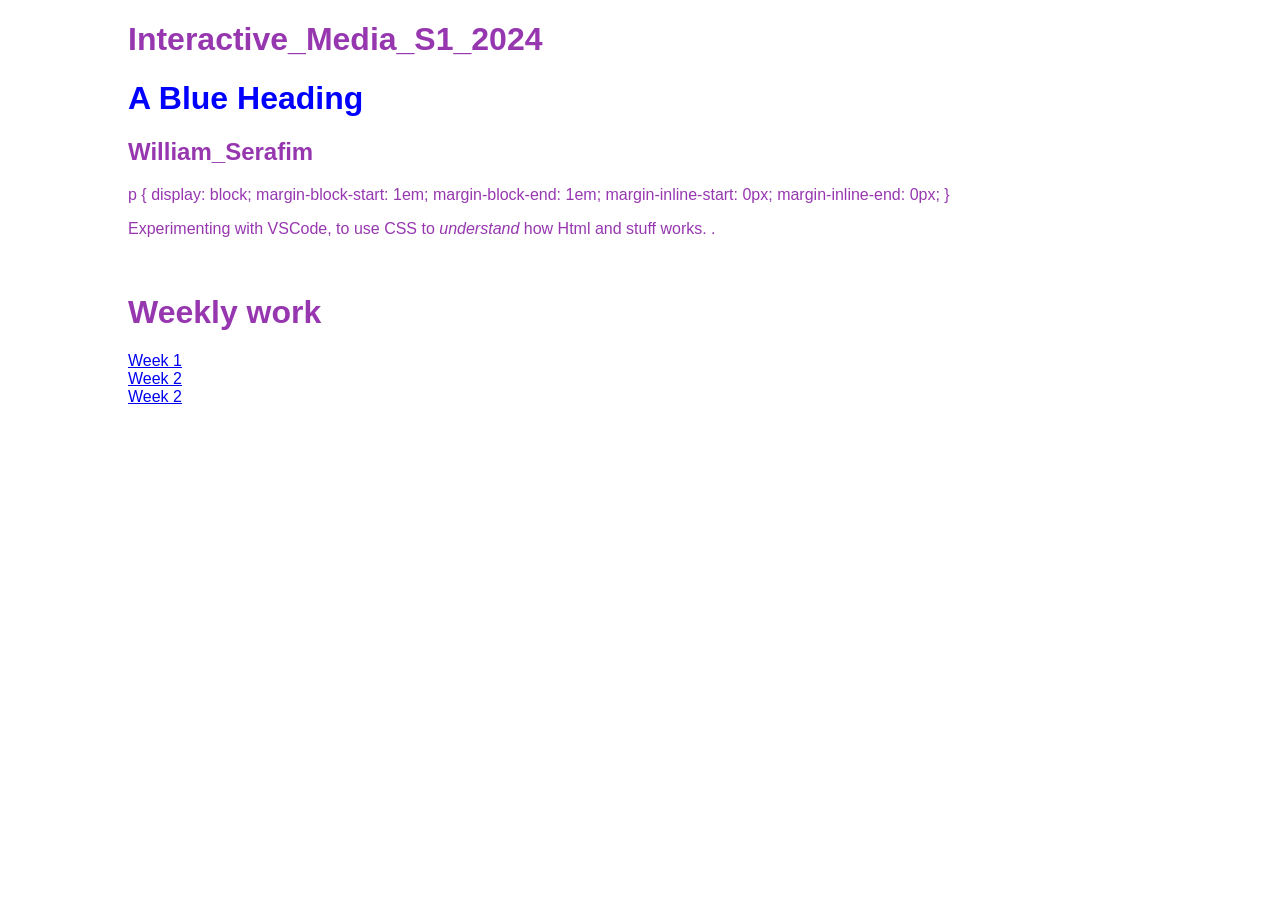
==== index.html @ 9332f7a3 "Add files via upload" ====
<!DOCTYPE html>
<html lang="en">
<head>
<meta charset="UTF-8" />
<meta name="viewport" content="width=device-width, initial-scale=1.0" />
<title>INTERACTIVE MEDIA 2024 WORKBOOK</title>
        <style>
            body {
                font-family: Arial, Arial, Helvetica, sans-serif, sans-serif;
                text-align: left;
                margin: 0% 10%;
                color: rgb(151, 55, 176);
            }
        </style>
</head>
<body>
<div class="bubble">
<h1>Interactive_Media_S1_2024</h1>
<h1 style="color:blue;">A Blue Heading</h1>
<h2>William_Serafim</h2>
<p>
    p {
        display: block;
        margin-block-start: 1em;
        margin-block-end: 1em;
        margin-inline-start: 0px;
        margin-inline-end: 0px;
    }
<p>
<p>
</p>
</p>
Experimenting with VSCode, to use CSS to <em>understand</em> how Html and stuff works. .
</p>
</br>
</div>
</body>
</html>
<!DOCTYPE html>
<html lang="en">
  <head>
    <meta charset="UTF-8" />
    <meta name="viewport" content="width=device-width, initial-scale=1.0" />
    <title>Interactive Media Directory</title>
  </head>
  <body>
    <h1>Weekly work</h1>
    <a href="./Week1/index.html">Week 1</a>
    </br>
    <a href="./Week2/index.html">Week 2</a>
    </br>
    <a href="./Week3/index.html">Week 2</a>
  </body>
</html>
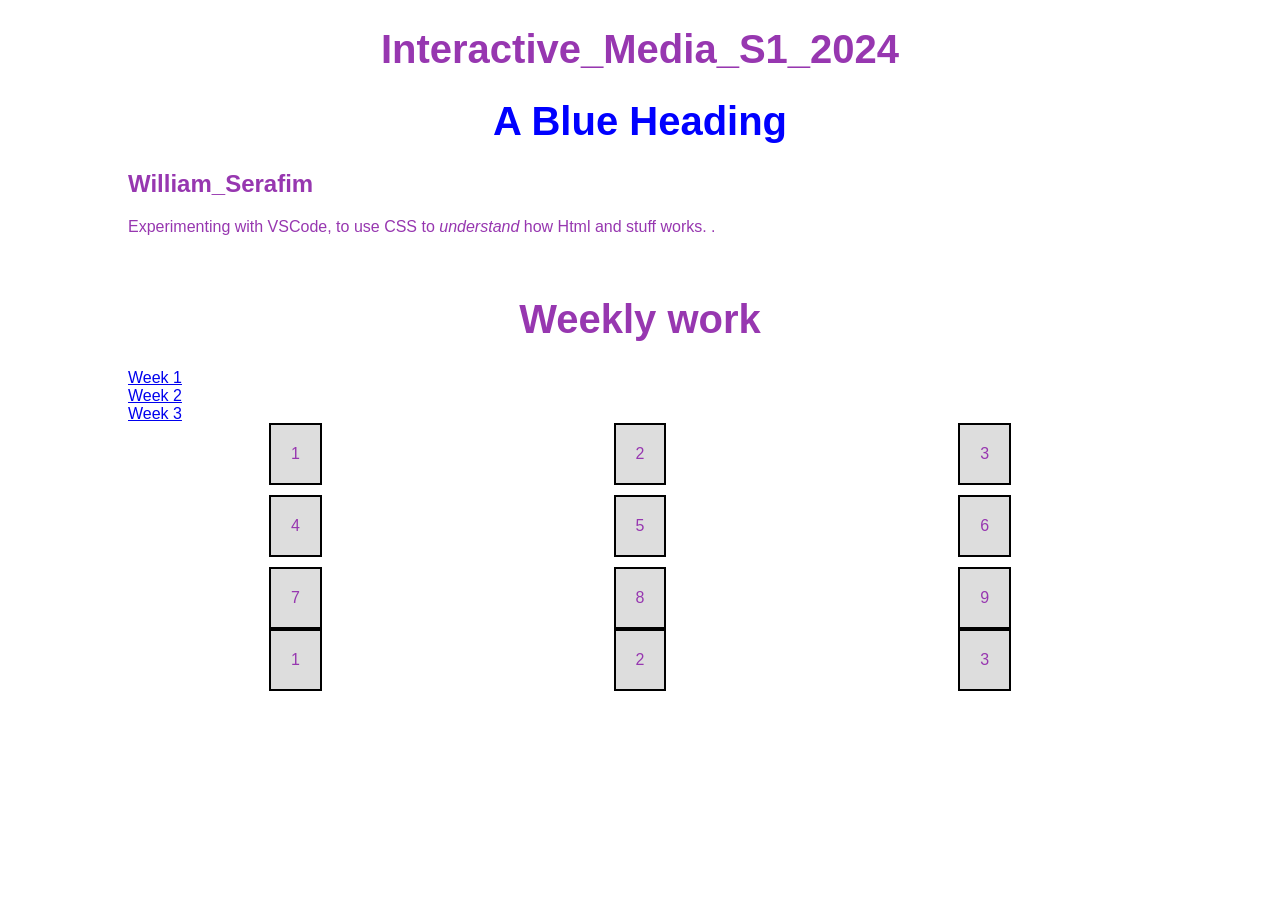
==== commit d54ebb5d: "first push" ====
--- a/index.html
+++ b/index.html
@@ -1,35 +1,18 @@
 <!DOCTYPE html>
 <html lang="en">
 <head>
-<meta charset="UTF-8" />
+  <link href="./css/Styling4web.css" rel="stylesheet" type="text/css" />
+  <meta charset="UTF-8" />
 <meta name="viewport" content="width=device-width, initial-scale=1.0" />
 <title>INTERACTIVE MEDIA 2024 WORKBOOK</title>
-        <style>
-            body {
-                font-family: Arial, Arial, Helvetica, sans-serif, sans-serif;
-                text-align: left;
-                margin: 0% 10%;
-                color: rgb(151, 55, 176);
-            }
-        </style>
 </head>
 <body>
 <div class="bubble">
 <h1>Interactive_Media_S1_2024</h1>
 <h1 style="color:blue;">A Blue Heading</h1>
 <h2>William_Serafim</h2>
-<p>
-    p {
-        display: block;
-        margin-block-start: 1em;
-        margin-block-end: 1em;
-        margin-inline-start: 0px;
-        margin-inline-end: 0px;
-    }
-<p>
-<p>
-</p>
-</p>
+<p></p>
+
 Experimenting with VSCode, to use CSS to <em>understand</em> how Html and stuff works. .
 </p>
 </br>
@@ -42,13 +25,48 @@
     <meta charset="UTF-8" />
     <meta name="viewport" content="width=device-width, initial-scale=1.0" />
     <title>Interactive Media Directory</title>
-  </head>
   <body>
     <h1>Weekly work</h1>
-    <a href="./Week1/index.html">Week 1</a>
+    <a href="./wk1/index.html">Week 1</a>
     </br>
-    <a href="./Week2/index.html">Week 2</a>
+    <a href="./wk2/index.html">Week 2</a>
     </br>
-    <a href="./Week3/index.html">Week 2</a>
-  </body>
-</html>+    <a href="./wk3/index.html">Week 3</a>
+</html>
+
+
+
+<style>
+  .grid-container {
+    display: grid;
+    grid-template-columns: repeat(3, 1fr);
+    grid-template-rows: repeat(3, 1fr);
+    grid-gap: 10px;
+  }
+
+  .grid-item {
+    background-color: #ddd;
+    padding: 20px;
+    text-align: center;
+  }
+</style>
+
+<div class="grid-container">
+  <div class="grid-item">1</div>
+  <div class="grid-item">2</div>
+  <div class="grid-item">3</div>
+  <div class="grid-item">4</div>
+  <div class="grid-item">5</div>
+  <div class="grid-item">6</div>
+  <div class="grid-item">7</div>
+  <div class="grid-item">8</div>
+  <div class="grid-item">9</div>
+</div>
+
+<div class="grid-container">
+  <div class="grid-item highlight">1</div>
+  <div class="grid-item">2</div>
+  <div class="grid-item highlight">3</div>
+  <!-- Rest of your grid items -->
+</div>
+
--- a/css/Styling4web.css
+++ b/css/Styling4web.css
@@ -0,0 +1,125 @@
+body {
+  font-family: Arial, Arial, Helvetica, sans-serif, sans-serif;
+  text-align: left;
+  margin: 0% 10%;
+  color: rgb(151, 55, 176);
+}
+h1 {
+  color: rgb(151, 55, 176);
+  font-size: 2.5em;
+  text-align: center;
+}
+
+ARTIST body {
+  margin: 0;
+  padding: 0;
+  font-family: "Times New Roman", Times, serif;
+}
+
+.mother {
+  height: 100%;
+  width: 100%;
+  position: absolute;
+  z-index: -100;
+  background: linear-gradient(#fac8fa, #fcfafc);
+}
+
+#title {
+  text-align: center;
+  color: #a789b3;
+  width: 600px;
+  margin: 0 auto;
+}
+
+#titletxxt {
+  font-size: 25px;
+  font-style: italic;
+}
+
+#nxxt {
+  background: linear-gradient(
+    32deg,
+    rgba(20, 52, 255, 0.6),
+    rgba(121, 163, 116, 0.5) 70%,
+    rgba(119, 45, 150, 0.6)
+  );
+  padding: 6px 13px;
+  font-size: 20px;
+  color: #f0e6f5;
+  border-radius: 50px;
+  box-shadow: 0px 0px 12px 3px #e787ff;
+  border: none;
+  position: absolute;
+  bottom: 8%;
+  left: 45%;
+}
+
+#nxxt:hover {
+  transition: 2s;
+  box-shadow: 0px 0px 40px 10px #e787ff;
+}
+
+#nxxt:active {
+  transition: 0.1s;
+  box-shadow: 0px 0px 10px 2px #e787ff;
+}
+
+.grid-container {
+  display: grid;
+  grid-template-columns: repeat(3, 1fr);
+  grid-template-rows: repeat(3, 1fr);
+  grid-gap: 10px;
+  align-items: center; /* This aligns items vertically in the center */
+  justify-items: center; /* This aligns items horizontally in the center */
+}
+.grid-item {
+  background-color: #ddd;
+  padding: 20px;
+  text-align: center;
+}
+.grid-item {
+  background-color: #ddd;
+  padding: 20px;
+  text-align: center;
+  border: 2px solid black; /* This creates a 2px solid black border around each grid item */
+}
+.grid-container {
+  display: grid;
+  grid-template-columns: repeat(3, 1fr);
+  grid-template-rows: repeat(3, 1fr);
+  grid-gap: 10px;
+  align-items: center;
+  justify-items: center;
+}
+.grid-item {
+  background-color: #ddd;
+  padding: 20px;
+  text-align: center;
+  border: 2px solid black;
+}
+/* For screens smaller than 600px, make the grid items stack vertically */
+@media (max-width: 600px) {
+  .grid-container {
+    grid-template-columns: 1fr;
+  }
+}
+/* For screens between 600px and 900px, make the grid items display in two columns */
+@media (min-width: 600px) and (max-width: 900px) {
+  .grid-container {
+    grid-template-columns: repeat(2, 1fr);
+  }
+}
+/* For screens larger than 900px, make the grid items display in three columns */
+@media (min-width: 900px) {
+  .grid-container {
+    grid-template-columns: repeat(3, 1fr);
+  }
+}
+
+.highlight {
+  background-color: rgb(
+    0,
+    4,
+    228
+  ); /* This will make the background color of the highlighted items yellow */
+}
